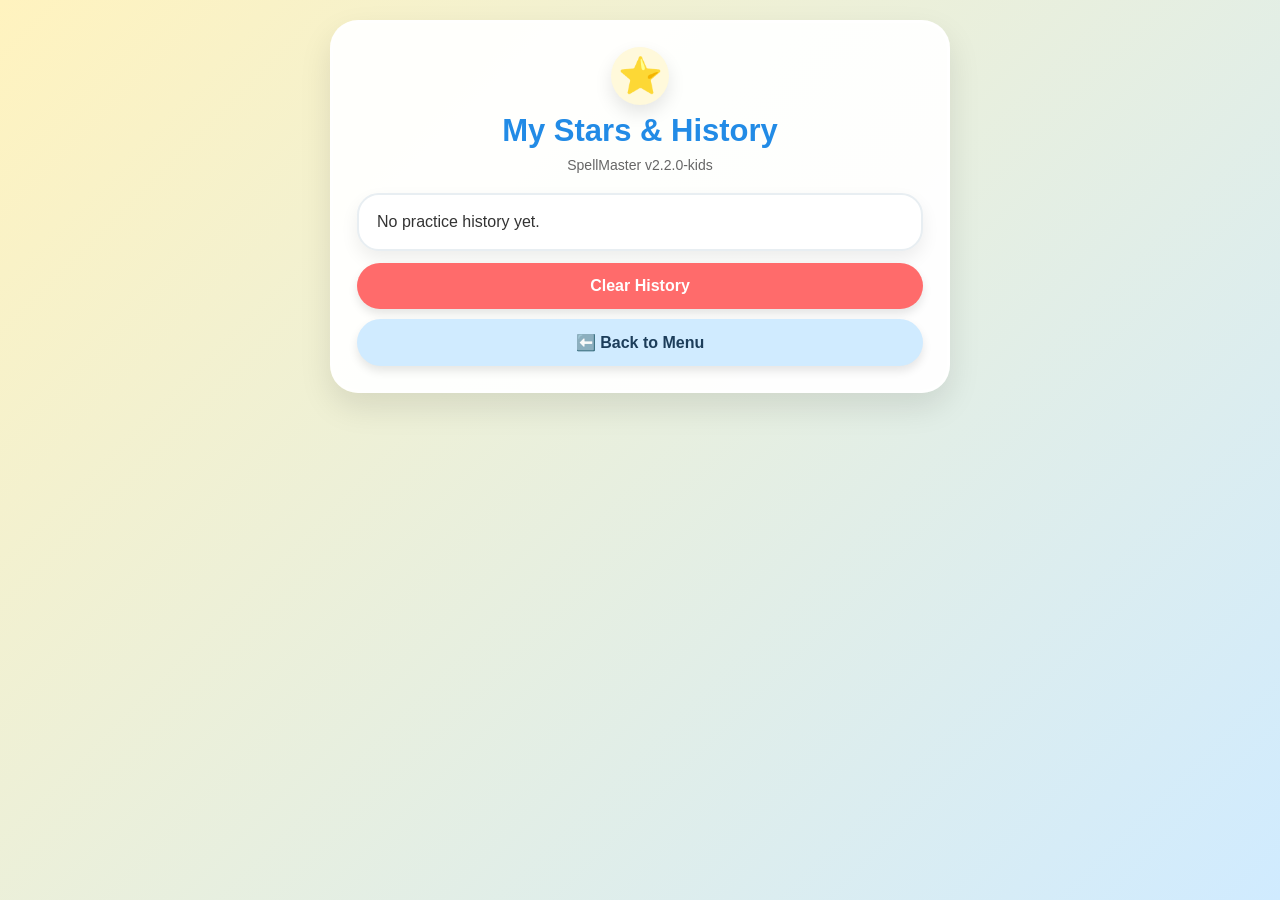
==== history.html @ 5ea2bd2e "Add child-friendly visual theme, helper clues, quiet practice support, and safer import confirmation" ====
<!DOCTYPE html>
<html lang="en">
<head>
  <meta charset="UTF-8" />
  <meta name="viewport" content="width=device-width, initial-scale=1.0, maximum-scale=1.0, user-scalable=no" />
  <title>Stars & History - SpellMaster Kids</title>
  <link rel="manifest" href="manifest.json" />
  <link rel="stylesheet" href="css/style.css" />
</head>
<body>
  <main class="app-shell">
    <div class="hero-mascot small" aria-hidden="true">⭐</div>
    <h1>My Stars & History</h1>
    <div id="app-version" class="version"></div>
    <div id="history-box"></div>
    <button onclick="clearHistory()" class="danger">Clear History</button>
    <a class="button-link secondary" href="index.html">⬅️ Back to Menu</a>
  </main>
  <script src="js/app-config.js"></script>
  <script src="js/default-data.js"></script>
  <script src="js/storage.js"></script>
  <script src="js/session-utils.js"></script>
  <script>
    window.addEventListener('load', () => { renderVersion(); renderHistory(); });
    function renderHistory() {
      const history = getHistory();
      const box = document.getElementById('history-box');
      if (!history.length) { box.innerHTML = '<div class="card">No practice history yet.</div>'; return; }
      box.innerHTML = history.map(record => {
        const weak = record.weakWords.length ? record.weakWords.join(', ') : 'None';
        const skipped = record.skippedWords && record.skippedWords.length ? record.skippedWords.join(', ') : 'None';
        const stars = record.stars || 0;
        return `<section class="card"><h3>${record.listName}</h3><p><strong>${record.random ? 'Random ' : ''}${record.mode}</strong><br>Stars earned: ${stars} ⭐<br>First-try score: ${record.correctFirstTry}/${record.total}<br>Weak words: ${weak}<br>Skipped words: ${skipped}<br>Time: ${formatDuration(record.durationMs)}<br>${new Date(record.endedAt).toLocaleString()}</p></section>`;
      }).join('');
    }
    function clearHistory() {
      if (!confirm('Clear all history?')) return;
      saveHistory([]);
      renderHistory();
    }
  </script>
</body>
</html>
---- css/style.css ----
:root {
  --primary: #4dabf7;
  --primary-dark: #2f6fb6;
  --success: #51cf66;
  --error: #ff6b6b;
  --warning: #ffd43b;
  --orange: #ff922b;
  --pink: #faa2c1;
  --purple: #b197fc;
  --bg1: #fff3bf;
  --bg2: #d0ebff;
  --card: #ffffff;
  --dark: #34495e;
  --muted: #666;
  --border: #e8eef2;
}
* { box-sizing: border-box; }
body {
  font-family: -apple-system, BlinkMacSystemFont, "Segoe UI", Roboto, Arial, sans-serif;
  background: linear-gradient(135deg, var(--bg1), var(--bg2));
  background-attachment: fixed;
  margin: 0;
  padding: 20px;
  color: #333;
}
.app-shell {
  background: rgba(255,255,255,0.94);
  width: 100%;
  max-width: 620px;
  margin: 0 auto;
  padding: 24px;
  border-radius: 28px;
  box-shadow: 0 14px 32px rgba(0,0,0,0.10);
  border: 3px solid rgba(255,255,255,0.7);
}
.home-shell { max-width: 760px; }
.hero-mascot {
  width: 76px;
  height: 76px;
  margin: 0 auto 8px;
  border-radius: 999px;
  background: #fff9db;
  display: flex;
  align-items: center;
  justify-content: center;
  font-size: 48px;
  box-shadow: 0 8px 18px rgba(0,0,0,0.10);
}
.hero-mascot.small {
  width: 58px;
  height: 58px;
  font-size: 36px;
}
h1 { text-align: center; color: #228be6; margin: 0 0 6px; font-size: 31px; }
h2 { color: var(--dark); margin: 12px 0; font-size: 22px; }
h3 { margin: 0 0 6px; color: var(--dark); }
.subtitle, .version { text-align:center; color: var(--muted); font-size: 14px; line-height: 1.45; }
.version { margin-bottom: 18px; }
.card, .menu-card {
  background: var(--card);
  border: 2px solid var(--border);
  border-radius: 22px;
  padding: 18px;
  margin: 12px 0;
  box-shadow: 0 8px 18px rgba(0,0,0,0.07);
}
.rainbow-card { border-color: #ffd43b; background: linear-gradient(135deg, #fff9db, #ffffff); }
.card p, .menu-card p { margin: 4px 0 10px; color: #666; line-height: 1.45; }
.menu-grid { display: grid; grid-template-columns: repeat(auto-fit, minmax(230px, 1fr)); gap: 14px; }
.menu-card {
  display: block;
  text-align: center;
  text-decoration: none;
  color: inherit;
  transition: transform 0.2s ease, box-shadow 0.2s ease;
  margin: 0;
}
.menu-card:hover { transform: translateY(-3px) scale(1.01); box-shadow: 0 12px 24px rgba(0,0,0,0.12); }
.menu-emoji { font-size: 44px; margin-bottom: 8px; }
.practice-card { border-color: #69db7c; }
.spelling-card { border-color: #74c0fc; }
.import-card { border-color: #ffd43b; }
.list-card { border-color: #faa2c1; }
.history-card { border-color: #b197fc; }
button, .button-link {
  display: block;
  width: 100%;
  background: var(--primary);
  color: #fff;
  border: none;
  border-radius: 999px;
  padding: 14px;
  margin-top: 10px;
  font-size: 16px;
  font-weight: 800;
  text-align: center;
  text-decoration: none;
  cursor: pointer;
  box-shadow: 0 5px 10px rgba(0,0,0,0.10);
}
button:active, .button-link:active { transform: scale(0.985); }
.secondary { background: #d0ebff; color: #1c3d5a; }
.dark { background: var(--dark); }
.success { background: var(--success); color: #103b1d; }
.warning { background: var(--warning); color: #5f3f00; }
.danger { background: var(--error); color: #fff; }
.helper-action { background: var(--orange); }
.button-row { display: flex; gap: 10px; flex-wrap: wrap; }
.button-row.two-col > button { flex: 1 1 calc(50% - 10px); min-width: 150px; }
input[type="text"], textarea, select, input[type="file"] {
  width: 100%;
  padding: 13px;
  margin: 8px 0 12px;
  border: 2px solid #ffd43b;
  border-radius: 16px;
  font-size: 17px;
  background: #fff;
}
input[type="text"] { text-align: center; font-weight: 700; }
textarea { min-height: 150px; resize: vertical; font-family: inherit; text-align: left; font-weight: 500; }
label { font-weight: 800; color: var(--dark); }
.top-row { display:flex; justify-content:space-between; gap:12px; color:#777; font-weight:800; margin-bottom:10px; }
.hidden { display: none !important; }
.sentence-hint {
  color: #555;
  text-align: center;
  margin: 14px 0;
  font-size: 18px;
  background: #fff9db;
  border: 2px dashed #ffd43b;
  padding: 16px;
  border-radius: 18px;
  line-height: 1.6;
}
.slots { display:flex; justify-content:center; gap:8px; flex-wrap:wrap; margin:18px 0; }
.slot {
  min-width: 32px;
  height: 46px;
  border-bottom: 4px dotted #74c0fc;
  display:flex;
  align-items:center;
  justify-content:center;
  font-size: 32px;
  font-weight: 900;
  color: #228be6;
  text-transform: lowercase;
}
.slot.space { border-bottom:none; min-width: 12px; }
.feedback { min-height: 28px; text-align:center; font-size:18px; font-weight:900; margin:14px 0; line-height: 1.4; }
.feedback.success-text, .success-text { color: #2b8a3e; }
.feedback.error-text, .error-text { color: #c92a2a; }
.warning-text { color: #e67700; }
.status-note { text-align: center; font-weight: 800; min-height: 22px; margin-top: 10px; }
.small-note { font-size: 14px; color: var(--muted); line-height: 1.45; }
.nav-grid { display:grid; grid-template-columns: 1fr; gap: 10px; }
.result-box { background:#eef8ff; border-radius:18px; padding:16px; margin:12px 0; line-height:1.7; border: 2px solid #d0ebff; }
ul.clean { padding-left: 20px; }
.footer-nav { margin-top: 18px; }
.badge { display:inline-block; background:#eef3f8; padding:6px 10px; border-radius:999px; font-size:13px; color:#536273; font-weight: 800; }
.mode-toggle {
  display: grid;
  grid-template-columns: repeat(3, 1fr);
  gap: 8px;
  margin: 14px 0;
}
.mode-toggle label {
  background: #f1f8ff;
  border: 2px solid #d0ebff;
  border-radius: 999px;
  padding: 10px;
  text-align: center;
  font-size: 14px;
  cursor: pointer;
}
.mode-toggle input { margin-right: 4px; }
.helper-panel { display: grid; gap: 10px; margin: 16px 0; }
.helper-panel.quiet-hidden { display: none; }
.helper-card {
  background: #fff9db;
  border-left: 7px solid #ffd43b;
  padding: 13px 14px;
  border-radius: 18px;
  box-shadow: 0 4px 10px rgba(0,0,0,0.06);
}
.helper-card h3 { font-size: 16px; margin-bottom: 6px; }
.helper-card p { margin: 0; color: #4a4a4a; line-height: 1.45; font-weight: 700; }
.helper-text {
  background: #fff9db;
  border-left: 6px solid #ffd43b;
  padding: 12px;
  border-radius: 14px;
  font-size: 1rem;
}
@media (max-width: 520px) {
  body { padding: 12px; }
  .app-shell { padding: 18px; }
  h1 { font-size: 26px; }
  .menu-grid, .mode-toggle { grid-template-columns: 1fr; }
  .button-row.two-col > button { flex-basis: 100%; }
}
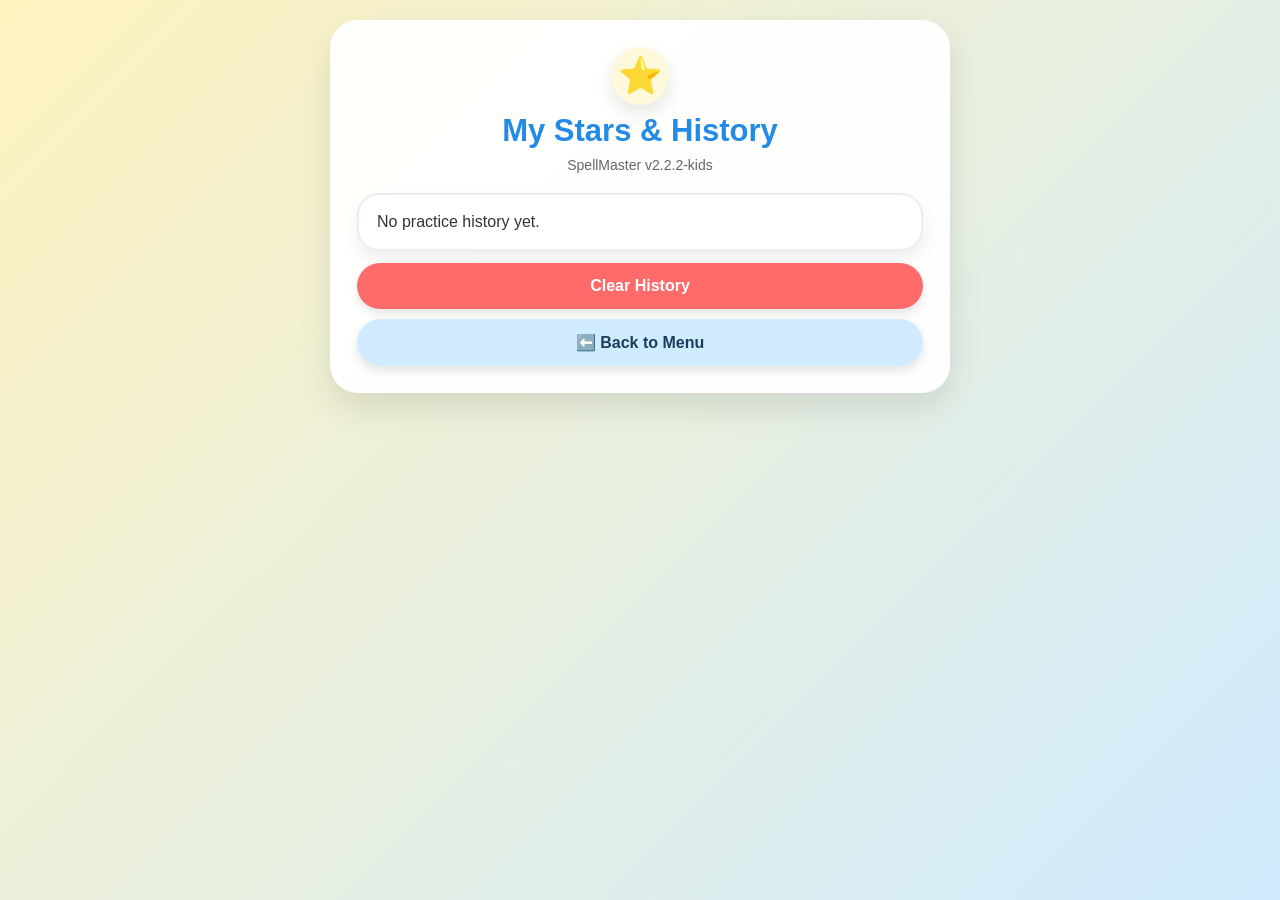
==== commit 7784bd65: "Added stronger PDF flat-text parser" ====
--- a/history.html
+++ b/history.html
@@ -4,8 +4,8 @@
   <meta charset="UTF-8" />
   <meta name="viewport" content="width=device-width, initial-scale=1.0, maximum-scale=1.0, user-scalable=no" />
   <title>Stars & History - SpellMaster Kids</title>
-  <link rel="manifest" href="manifest.json" />
-  <link rel="stylesheet" href="css/style.css" />
+  <link rel="manifest" href="manifest.json?v=20260508-v222" />
+  <link rel="stylesheet" href="css/style.css?v=20260508-v222" />
 </head>
 <body>
   <main class="app-shell">
@@ -16,10 +16,10 @@
     <button onclick="clearHistory()" class="danger">Clear History</button>
     <a class="button-link secondary" href="index.html">⬅️ Back to Menu</a>
   </main>
-  <script src="js/app-config.js"></script>
-  <script src="js/default-data.js"></script>
-  <script src="js/storage.js"></script>
-  <script src="js/session-utils.js"></script>
+  <script src="js/app-config.js?v=20260508-v222"></script>
+  <script src="js/default-data.js?v=20260508-v222"></script>
+  <script src="js/storage.js?v=20260508-v222"></script>
+  <script src="js/session-utils.js?v=20260508-v222"></script>
   <script>
     window.addEventListener('load', () => { renderVersion(); renderHistory(); });
     function renderHistory() {
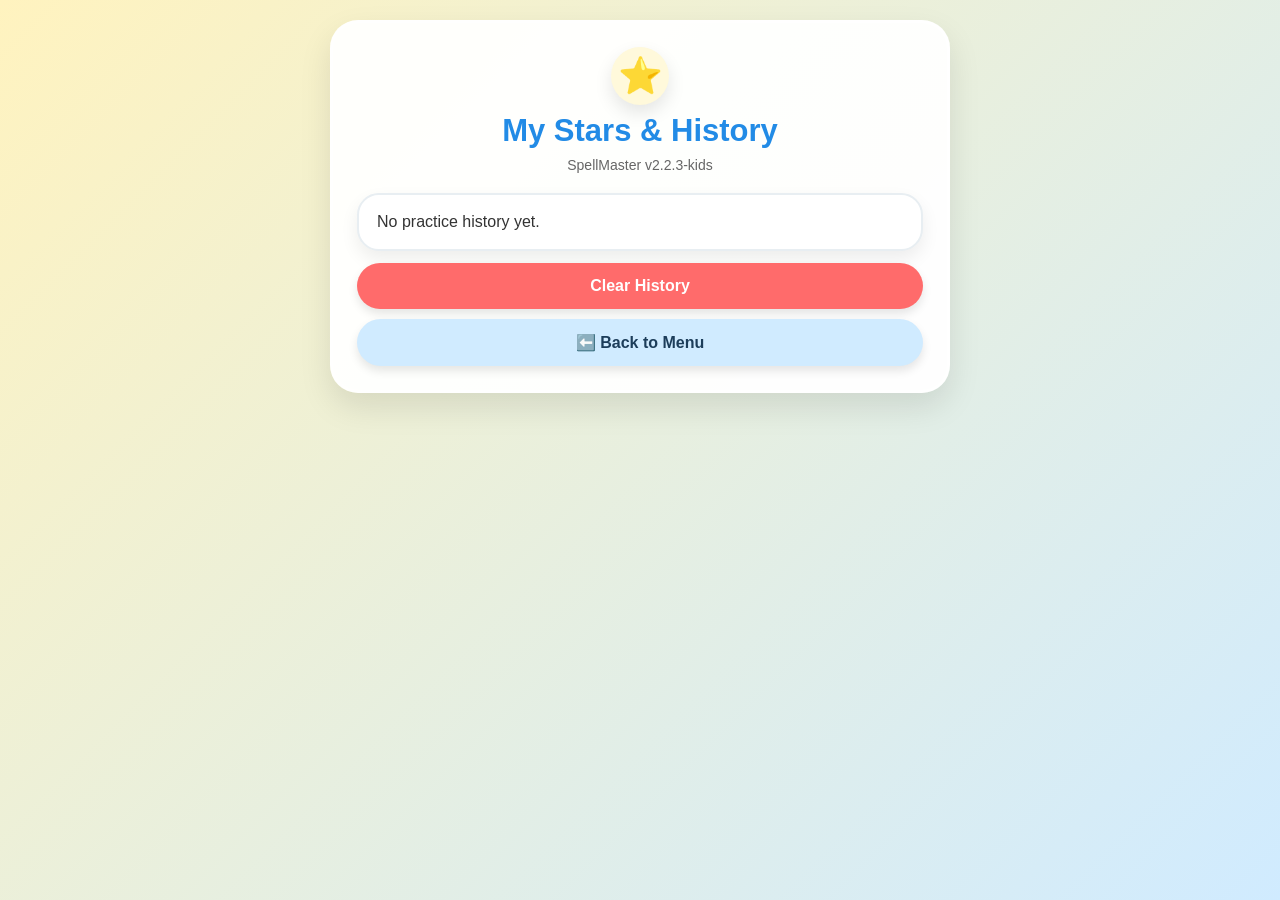
==== commit 2c46f569: "Separate imported PDF lists by week, repair the Confirm & Save button issue, and improve image OCR h" ====
--- a/history.html
+++ b/history.html
@@ -4,8 +4,8 @@
   <meta charset="UTF-8" />
   <meta name="viewport" content="width=device-width, initial-scale=1.0, maximum-scale=1.0, user-scalable=no" />
   <title>Stars & History - SpellMaster Kids</title>
-  <link rel="manifest" href="manifest.json?v=20260508-v222" />
-  <link rel="stylesheet" href="css/style.css?v=20260508-v222" />
+  <link rel="manifest" href="manifest.json?v=20260508-v223" />
+  <link rel="stylesheet" href="css/style.css?v=20260508-v223" />
 </head>
 <body>
   <main class="app-shell">
@@ -16,10 +16,10 @@
     <button onclick="clearHistory()" class="danger">Clear History</button>
     <a class="button-link secondary" href="index.html">⬅️ Back to Menu</a>
   </main>
-  <script src="js/app-config.js?v=20260508-v222"></script>
-  <script src="js/default-data.js?v=20260508-v222"></script>
-  <script src="js/storage.js?v=20260508-v222"></script>
-  <script src="js/session-utils.js?v=20260508-v222"></script>
+  <script src="js/app-config.js?v=20260508-v223"></script>
+  <script src="js/default-data.js?v=20260508-v223"></script>
+  <script src="js/storage.js?v=20260508-v223"></script>
+  <script src="js/session-utils.js?v=20260508-v223"></script>
   <script>
     window.addEventListener('load', () => { renderVersion(); renderHistory(); });
     function renderHistory() {
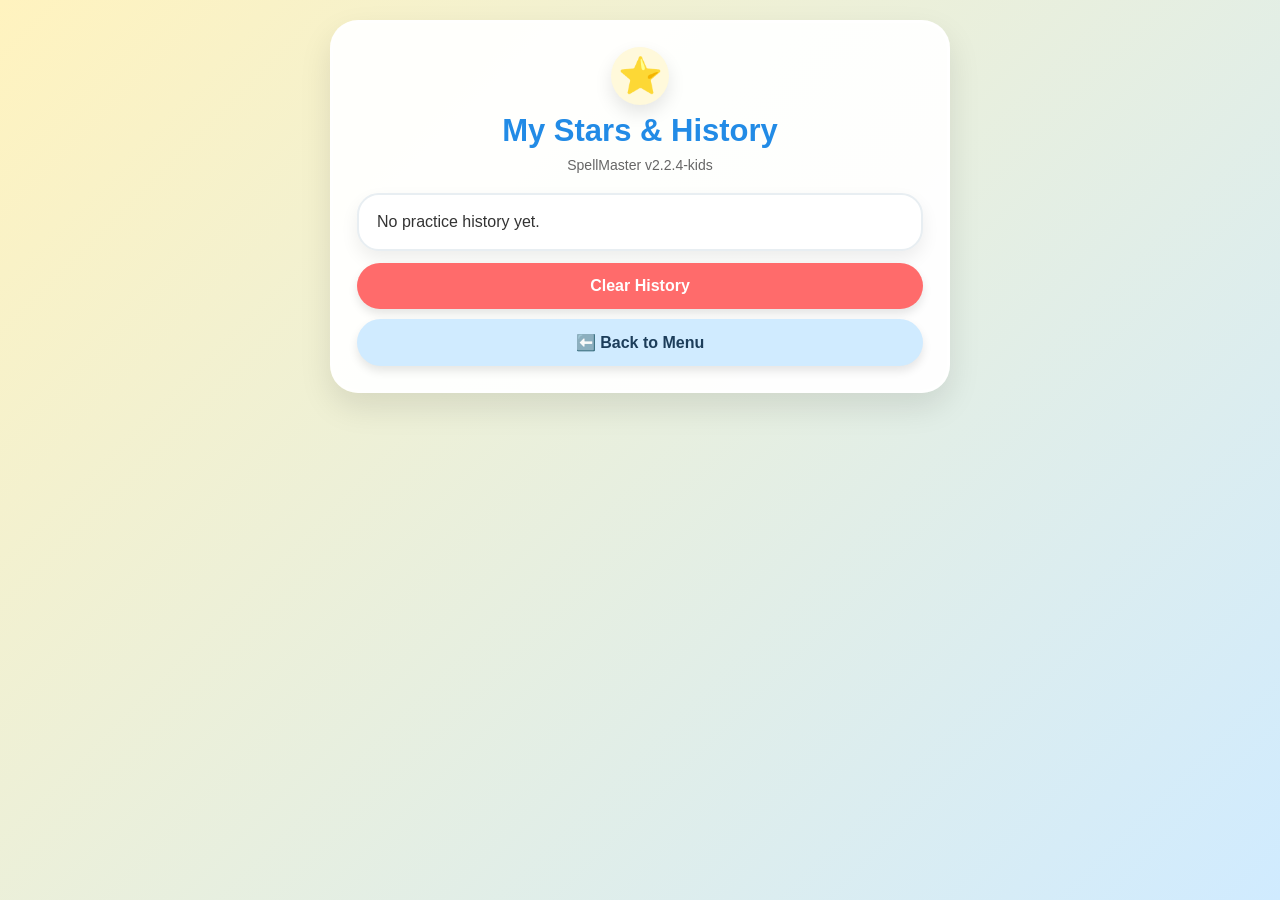
==== commit d97a5263: "save all lists, prevent overwriting each others, html version update" ====
--- a/history.html
+++ b/history.html
@@ -4,8 +4,8 @@
   <meta charset="UTF-8" />
   <meta name="viewport" content="width=device-width, initial-scale=1.0, maximum-scale=1.0, user-scalable=no" />
   <title>Stars & History - SpellMaster Kids</title>
-  <link rel="manifest" href="manifest.json?v=20260508-v223" />
-  <link rel="stylesheet" href="css/style.css?v=20260508-v223" />
+  <link rel="manifest" href="manifest.json?v=20260508-v224" />
+  <link rel="stylesheet" href="css/style.css?v=20260508-v224" />
 </head>
 <body>
   <main class="app-shell">
@@ -16,10 +16,10 @@
     <button onclick="clearHistory()" class="danger">Clear History</button>
     <a class="button-link secondary" href="index.html">⬅️ Back to Menu</a>
   </main>
-  <script src="js/app-config.js?v=20260508-v223"></script>
-  <script src="js/default-data.js?v=20260508-v223"></script>
-  <script src="js/storage.js?v=20260508-v223"></script>
-  <script src="js/session-utils.js?v=20260508-v223"></script>
+  <script src="js/app-config.js?v=20260508-v224"></script>
+  <script src="js/default-data.js?v=20260508-v224"></script>
+  <script src="js/storage.js?v=20260508-v224"></script>
+  <script src="js/session-utils.js?v=20260508-v224"></script>
   <script>
     window.addEventListener('load', () => { renderVersion(); renderHistory(); });
     function renderHistory() {
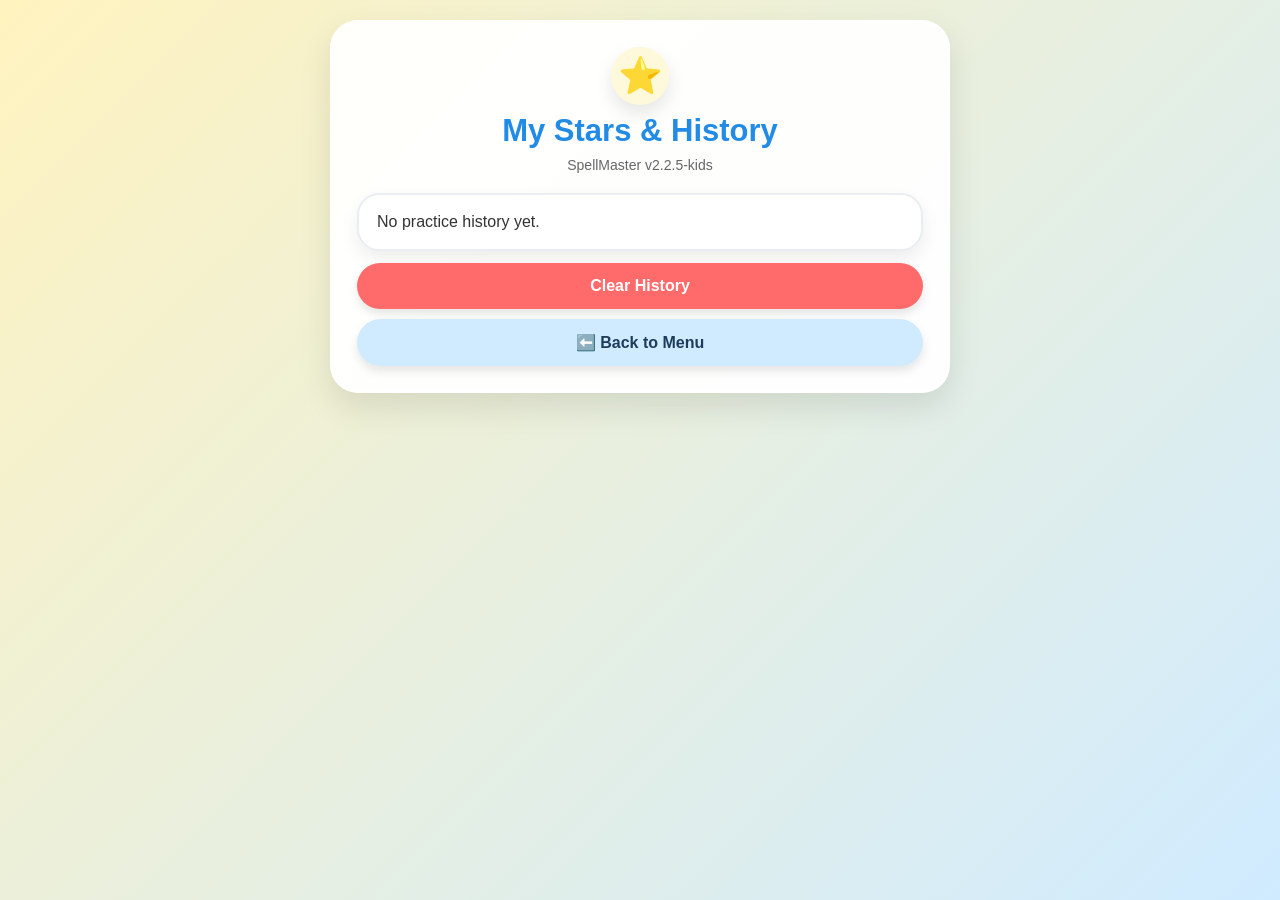
==== commit 43abebb7: "Added Rename / Edit Title function" ====
--- a/history.html
+++ b/history.html
@@ -4,8 +4,8 @@
   <meta charset="UTF-8" />
   <meta name="viewport" content="width=device-width, initial-scale=1.0, maximum-scale=1.0, user-scalable=no" />
   <title>Stars & History - SpellMaster Kids</title>
-  <link rel="manifest" href="manifest.json?v=20260508-v224" />
-  <link rel="stylesheet" href="css/style.css?v=20260508-v224" />
+  <link rel="manifest" href="manifest.json?v=20260508-v225" />
+  <link rel="stylesheet" href="css/style.css?v=20260508-v225" />
 </head>
 <body>
   <main class="app-shell">
@@ -16,10 +16,10 @@
     <button onclick="clearHistory()" class="danger">Clear History</button>
     <a class="button-link secondary" href="index.html">⬅️ Back to Menu</a>
   </main>
-  <script src="js/app-config.js?v=20260508-v224"></script>
-  <script src="js/default-data.js?v=20260508-v224"></script>
-  <script src="js/storage.js?v=20260508-v224"></script>
-  <script src="js/session-utils.js?v=20260508-v224"></script>
+  <script src="js/app-config.js?v=20260508-v225"></script>
+  <script src="js/default-data.js?v=20260508-v225"></script>
+  <script src="js/storage.js?v=20260508-v225"></script>
+  <script src="js/session-utils.js?v=20260508-v225"></script>
   <script>
     window.addEventListener('load', () => { renderVersion(); renderHistory(); });
     function renderHistory() {
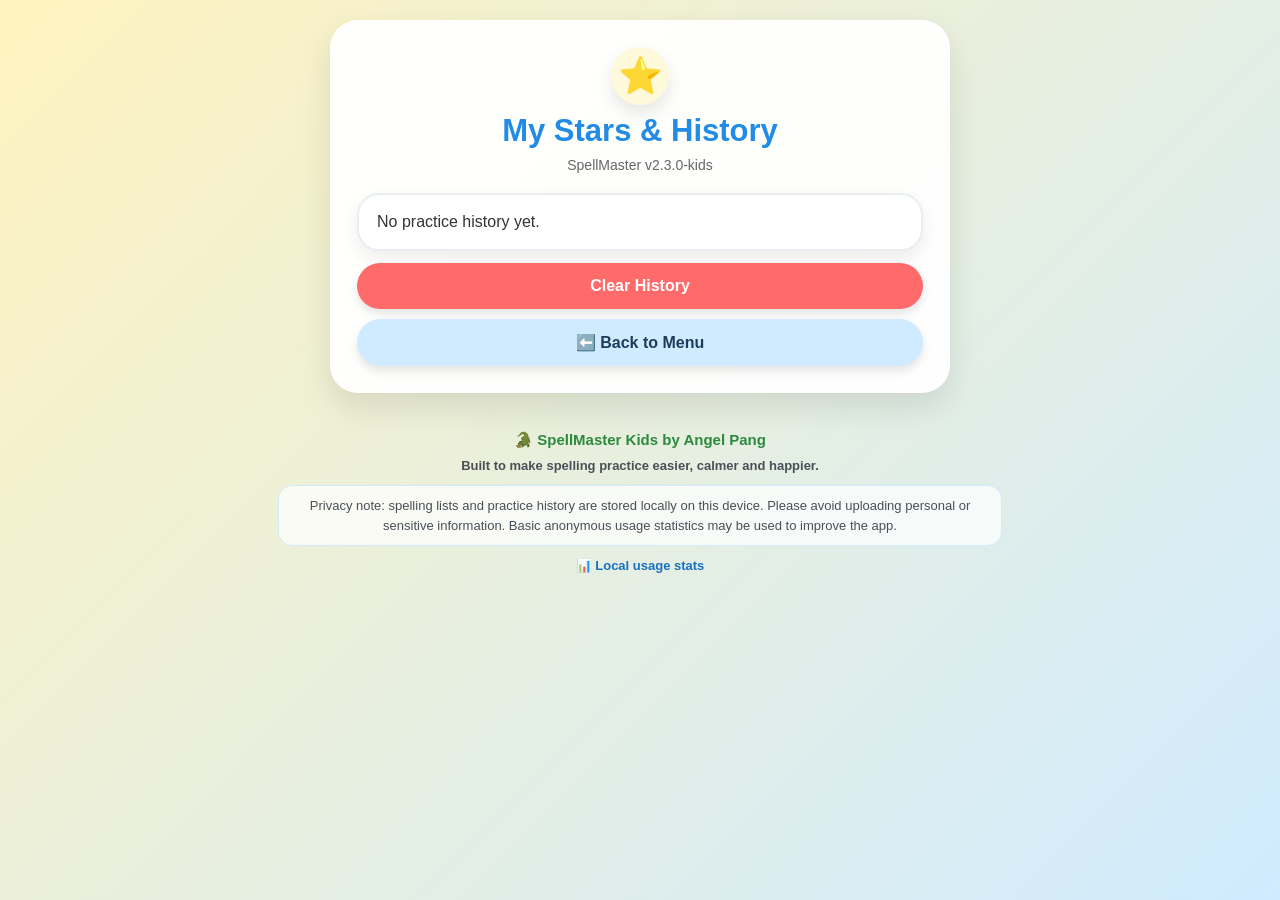
==== commit 10bc2bec: "Add footer, privacy note, event tracking" ====
--- a/history.html
+++ b/history.html
@@ -4,8 +4,8 @@
   <meta charset="UTF-8" />
   <meta name="viewport" content="width=device-width, initial-scale=1.0, maximum-scale=1.0, user-scalable=no" />
   <title>Stars & History - SpellMaster Kids</title>
-  <link rel="manifest" href="manifest.json?v=20260508-v225" />
-  <link rel="stylesheet" href="css/style.css?v=20260508-v225" />
+  <link rel="manifest" href="manifest.json?v=20260508-v230" />
+  <link rel="stylesheet" href="css/style.css?v=20260508-v230" />
 </head>
 <body>
   <main class="app-shell">
@@ -16,10 +16,11 @@
     <button onclick="clearHistory()" class="danger">Clear History</button>
     <a class="button-link secondary" href="index.html">⬅️ Back to Menu</a>
   </main>
-  <script src="js/app-config.js?v=20260508-v225"></script>
-  <script src="js/default-data.js?v=20260508-v225"></script>
-  <script src="js/storage.js?v=20260508-v225"></script>
-  <script src="js/session-utils.js?v=20260508-v225"></script>
+  <script src="js/app-config.js?v=20260508-v230"></script>
+  <script src="js/analytics.js?v=20260508-v230"></script>
+  <script src="js/default-data.js?v=20260508-v230"></script>
+  <script src="js/storage.js?v=20260508-v230"></script>
+  <script src="js/session-utils.js?v=20260508-v230"></script>
   <script>
     window.addEventListener('load', () => { renderVersion(); renderHistory(); });
     function renderHistory() {
--- a/css/style.css
+++ b/css/style.css
@@ -198,3 +198,55 @@
   .menu-grid, .mode-toggle { grid-template-columns: 1fr; }
   .button-row.two-col > button { flex-basis: 100%; }
 }
+
+.brand-footer {
+  max-width: 760px;
+  margin: 18px auto 0;
+  padding: 18px;
+  text-align: center;
+  color: #495057;
+  font-size: 13px;
+  line-height: 1.5;
+}
+.brand-footer-mark {
+  font-weight: 900;
+  color: #2b8a3e;
+  font-size: 15px;
+}
+.brand-footer-line {
+  font-weight: 700;
+  margin-top: 4px;
+}
+.privacy-note {
+  background: rgba(255, 255, 255, 0.72);
+  border: 1px solid #d0ebff;
+  border-radius: 14px;
+  padding: 10px;
+  margin-top: 10px;
+}
+.analytics-link {
+  display: inline-block;
+  margin-top: 10px;
+  color: #1971c2;
+  font-weight: 800;
+  text-decoration: none;
+}
+.analytics-link:hover { text-decoration: underline; }
+.stats-table {
+  width: 100%;
+  border-collapse: collapse;
+  font-size: 14px;
+}
+.stats-table td {
+  border-bottom: 1px solid #e9ecef;
+  padding: 9px 6px;
+}
+.stats-table td:last-child {
+  text-align: right;
+  font-weight: 900;
+}
+code {
+  background: #f1f3f5;
+  border-radius: 6px;
+  padding: 2px 5px;
+}
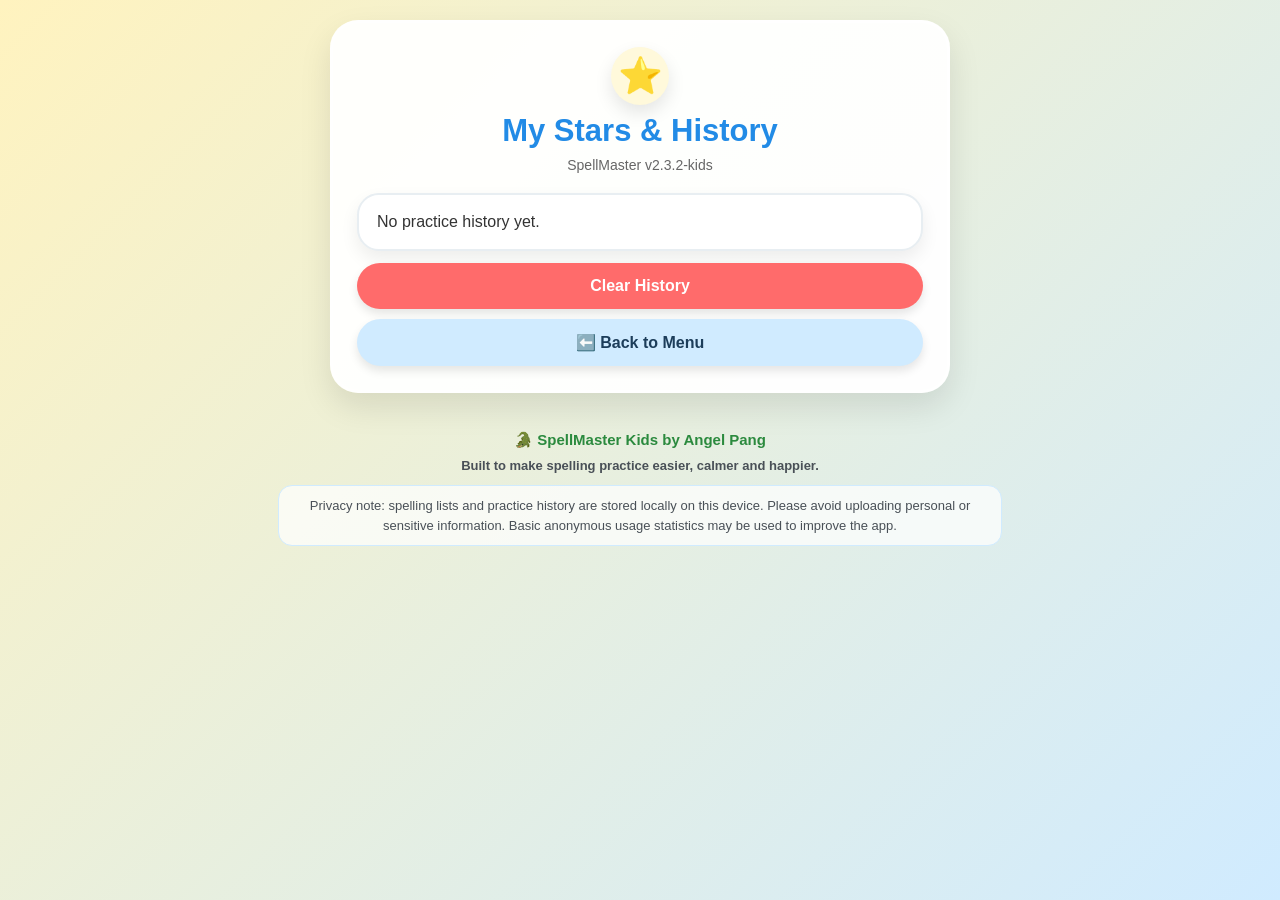
==== commit d8ce104f: "Shift analysis to background" ====
--- a/history.html
+++ b/history.html
@@ -4,8 +4,8 @@
   <meta charset="UTF-8" />
   <meta name="viewport" content="width=device-width, initial-scale=1.0, maximum-scale=1.0, user-scalable=no" />
   <title>Stars & History - SpellMaster Kids</title>
-  <link rel="manifest" href="manifest.json?v=20260508-v230" />
-  <link rel="stylesheet" href="css/style.css?v=20260508-v230" />
+  <link rel="manifest" href="manifest.json?v=20260508-v232" />
+  <link rel="stylesheet" href="css/style.css?v=20260508-v232" />
 </head>
 <body>
   <main class="app-shell">
@@ -16,11 +16,11 @@
     <button onclick="clearHistory()" class="danger">Clear History</button>
     <a class="button-link secondary" href="index.html">⬅️ Back to Menu</a>
   </main>
-  <script src="js/app-config.js?v=20260508-v230"></script>
-  <script src="js/analytics.js?v=20260508-v230"></script>
-  <script src="js/default-data.js?v=20260508-v230"></script>
-  <script src="js/storage.js?v=20260508-v230"></script>
-  <script src="js/session-utils.js?v=20260508-v230"></script>
+  <script src="js/app-config.js?v=20260508-v232"></script>
+  <script src="js/analytics.js?v=20260508-v232"></script>
+  <script src="js/default-data.js?v=20260508-v232"></script>
+  <script src="js/storage.js?v=20260508-v232"></script>
+  <script src="js/session-utils.js?v=20260508-v232"></script>
   <script>
     window.addEventListener('load', () => { renderVersion(); renderHistory(); });
     function renderHistory() {
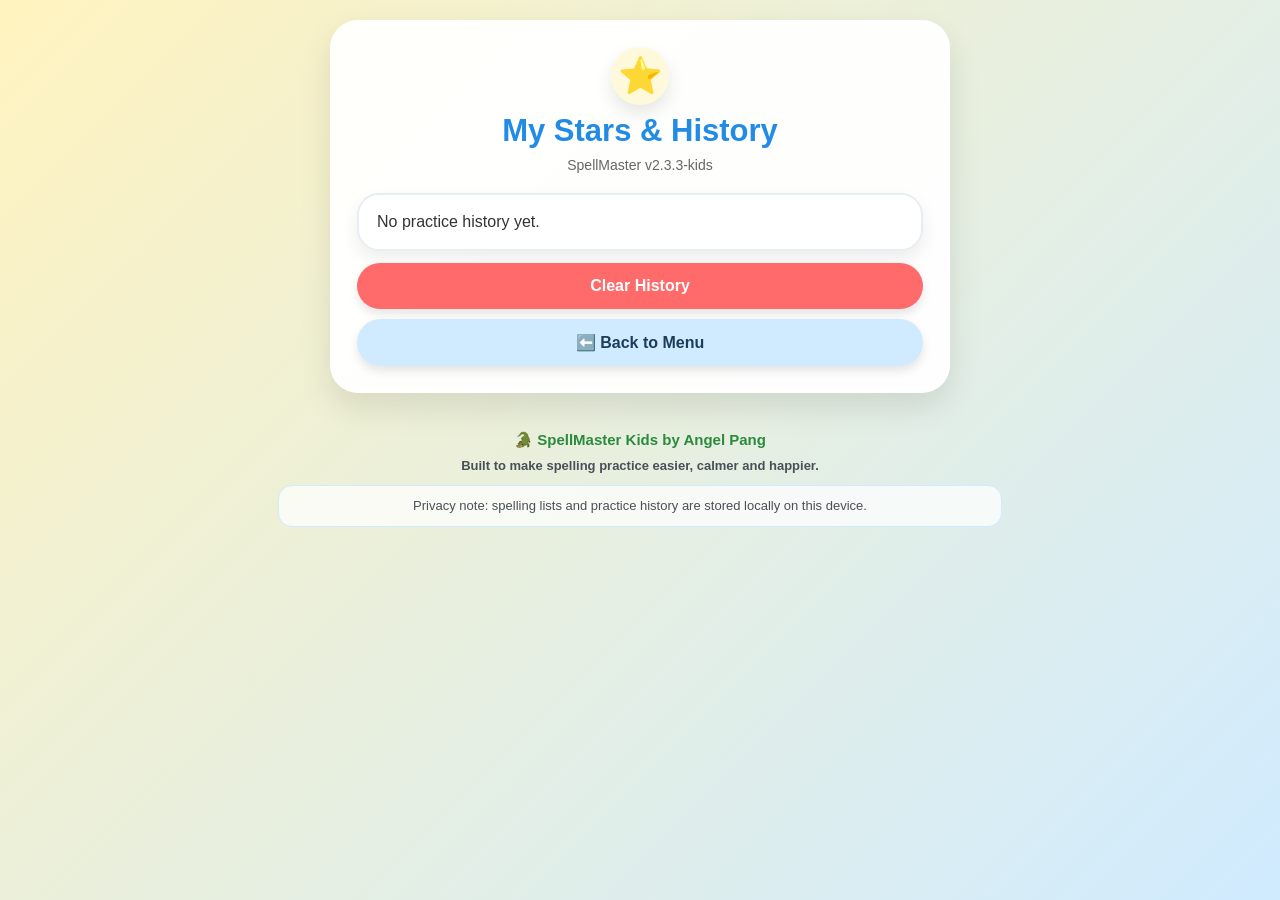
==== commit 2d45161d: "simplified the privacy note" ====
--- a/history.html
+++ b/history.html
@@ -4,8 +4,8 @@
   <meta charset="UTF-8" />
   <meta name="viewport" content="width=device-width, initial-scale=1.0, maximum-scale=1.0, user-scalable=no" />
   <title>Stars & History - SpellMaster Kids</title>
-  <link rel="manifest" href="manifest.json?v=20260508-v232" />
-  <link rel="stylesheet" href="css/style.css?v=20260508-v232" />
+  <link rel="manifest" href="manifest.json?v=20260508-v233" />
+  <link rel="stylesheet" href="css/style.css?v=20260508-v233" />
 </head>
 <body>
   <main class="app-shell">
@@ -16,11 +16,11 @@
     <button onclick="clearHistory()" class="danger">Clear History</button>
     <a class="button-link secondary" href="index.html">⬅️ Back to Menu</a>
   </main>
-  <script src="js/app-config.js?v=20260508-v232"></script>
-  <script src="js/analytics.js?v=20260508-v232"></script>
-  <script src="js/default-data.js?v=20260508-v232"></script>
-  <script src="js/storage.js?v=20260508-v232"></script>
-  <script src="js/session-utils.js?v=20260508-v232"></script>
+  <script src="js/app-config.js?v=20260508-v233"></script>
+  <script src="js/analytics.js?v=20260508-v233"></script>
+  <script src="js/default-data.js?v=20260508-v233"></script>
+  <script src="js/storage.js?v=20260508-v233"></script>
+  <script src="js/session-utils.js?v=20260508-v233"></script>
   <script>
     window.addEventListener('load', () => { renderVersion(); renderHistory(); });
     function renderHistory() {
